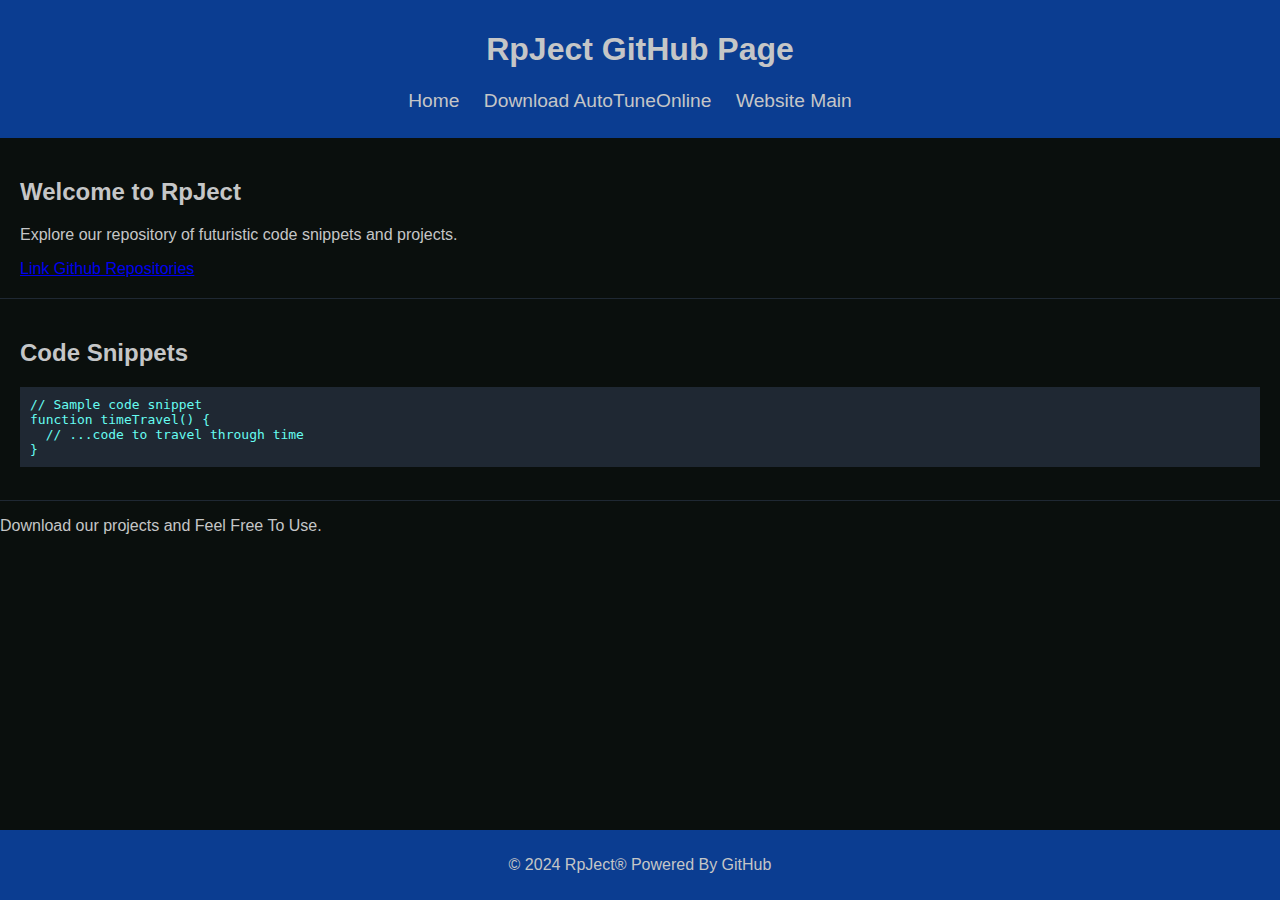
==== index.html @ a73f6370 "Update index.html" ====
<!DOCTYPE html>
<html lang="en">
<head>
<meta charset="UTF-8">
<meta name="viewport" content="width=device-width, initial-scale=1.0">
<title>RpJect GitHub Page</title>
<link rel="stylesheet" href="styles.css">
<link rel="icon" href="images/favicon.ico" type="image/x-icon">
</head>
<body>
<header>
  <h1>RpJect GitHub Page</h1>
  <nav>
    <ul>
       <li><a href="https://rpject.pages.dev/">Home</a></li>
      
         <li><a href="https://git-link.vercel.app/api/download?url=https%3A%2F%2Fgithub.com%2FRpJect%2FAuto-Tune%2Fblob%2Fmain%2FAutoTuneOnline.bat&filename=AutoTuneOnline.bat">Download AutoTuneOnline</a></li>
           <li><a href="https://github.com/RpJect/Rpject.github.io/tree/main">Website Main</a></li>
    </ul>
  </nav>
</header>
<section id="home">
  <h2>Welcome to RpJect</h2>
  <p>Explore our repository of futuristic code snippets and projects.</p>
  <a href="https://github.com/RpJect">   Link Github Repositories </a>
</section>
<section id="code">
  <h2>Code Snippets</h2>
  <pre><code>// Sample code snippet
function timeTravel() {
  // ...code to travel through time
}</code></pre>
</section>

  <p>Download our projects and Feel Free To Use.</p>
</section>
<footer>
  <p>© 2024 RpJect® Powered By GitHub</p>
</footer>

</body>
</html>
---- styles.css ----
body {
    font-family: 'Orbitron', sans-serif;
    background-color: #0a0f0d;
    color: #c5c6c7;
    margin: 0;
    padding: 0;
}

header {
    background-color: #0b3d91;
    padding: 10px 0;
    text-align: center;
}

nav ul {
    list-style-type: none;
    padding: 0;
}

nav ul li {
    display: inline;
    margin-right: 20px;
}

nav ul li a {
    color: #c5c6c7;
    text-decoration: none;
    font-size: 1.2em;
}

section {
    padding: 20px;
    border-bottom: 1px solid #1f2833;
}

pre {
    background-color: #1f2833;
    padding: 10px;
    overflow-x: auto;
}

code {
    color: #66fcf1;
}

button {
    background-color: #45a29e;
    color: #0b0c10;
    padding: 10px 20px;
    border: none;
    cursor: pointer;
}

footer {
    background-color: #0b3d91;
    color: #c5c6c7;
    text-align: center;
    padding: 10px 0;
    position: absolute;
    bottom: 0;
    width: 100%;
}
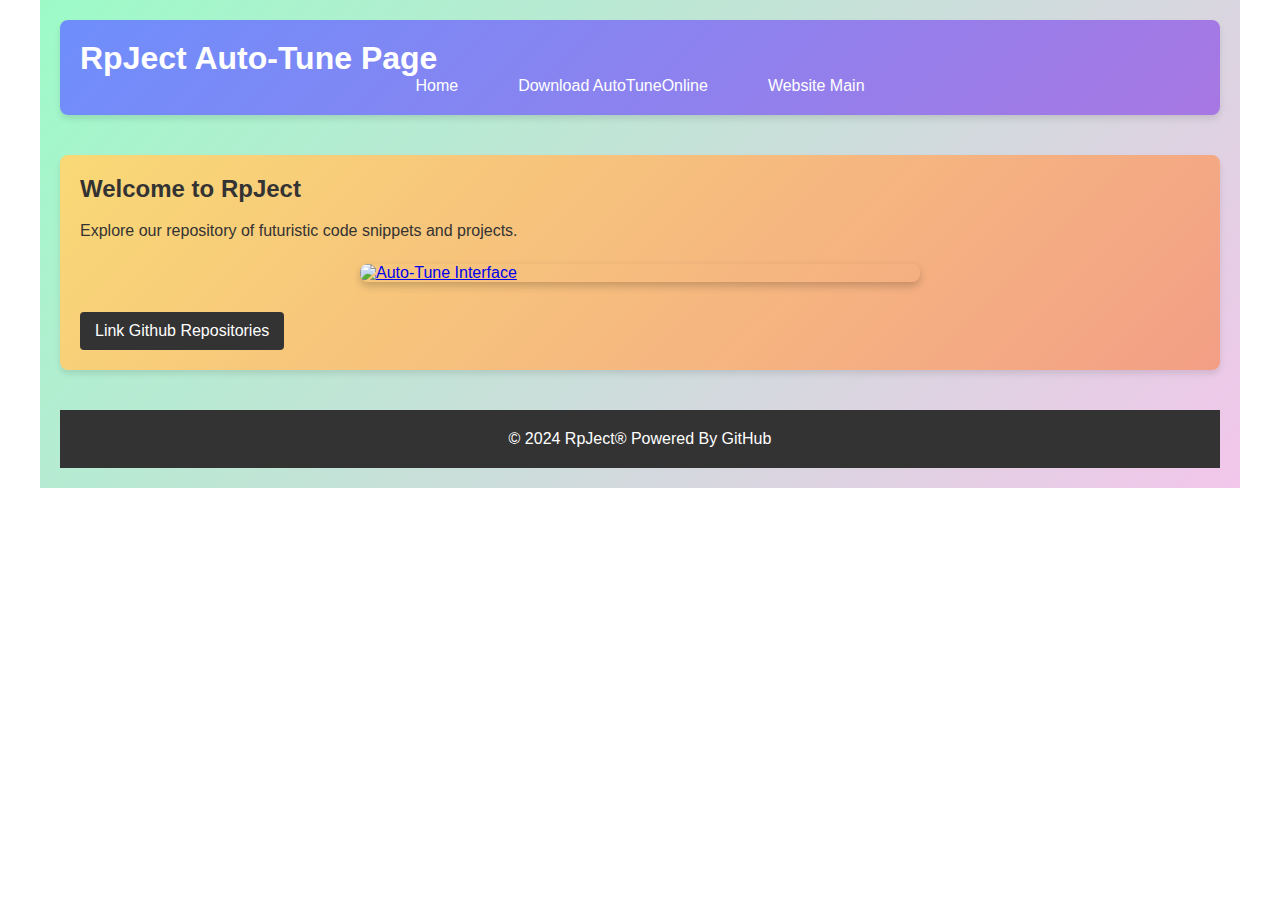
==== commit c00c1232: "Update index.html" ====
--- a/index.html
+++ b/index.html
@@ -1,42 +1,178 @@
 <!DOCTYPE html>
 <html lang="en">
 <head>
-<meta charset="UTF-8">
-<meta name="viewport" content="width=device-width, initial-scale=1.0">
-<title>RpJect GitHub Page</title>
-<link rel="stylesheet" href="styles.css">
-<link rel="icon" href="images/favicon.ico" type="image/x-icon">
+  <meta charset="UTF-8">
+  <meta name="viewport" content="width=device-width, initial-scale=1.0">
+  <title>RpJect GitHub Page</title>
+  <link rel="icon" href="images/favicon.ico" type="image/x-icon">
+  <style>
+    /* Basic Reset */
+    * {
+      margin: 0;
+      padding: 0;
+      box-sizing: border-box;
+      font-family: 'Arial', sans-serif;
+    }
+
+    /* Container */
+    .container {
+      max-width: 1200px;
+      margin: 0 auto;
+      padding: 20px;
+      background: linear-gradient(135deg, #9dfbc8, #f2c6ea); /* Updated background color */
+    }
+
+    /* Header */
+    .header {
+      background: linear-gradient(135deg, #6e8efb, #a777e3);
+      color: #fff;
+      padding: 20px 0;
+      border-radius: 8px;
+      box-shadow: 0 4px 6px rgba(0, 0, 0, 0.1);
+    }
+
+    .header h1 {
+      margin-left: 20px;
+    }
+
+    /* Navigation */
+    .navigation .nav-list {
+      list-style: none;
+      display: flex;
+      justify-content: center;
+    }
+
+    .navigation .nav-item {
+      margin: 0 15px;
+    }
+
+    .navigation .nav-link {
+      text-decoration: none;
+      color: #fff;
+      padding: 10px 15px;
+      border-radius: 4px;
+      transition: background-color 0.3s ease, transform 0.3s ease;
+    }
+
+    .navigation .nav-link:hover,
+    .navigation .nav-link:focus {
+      background-color: rgba(255, 255, 255, 0.2);
+      transform: scale(1.1);
+    }
+
+    /* Main Content */
+    .main-content {
+      padding: 40px 0;
+    }
+
+    /* Home Section */
+    .home-section {
+      background: linear-gradient(135deg, #f9d976, #f39f86);
+      color: #333;
+      padding: 20px;
+      border-radius: 8px;
+      box-shadow: 0 4px 6px rgba(0, 0, 0, 0.1);
+      transition: all 0.3s ease;
+    }
+
+    .home-section:hover {
+      transform: translateY(-5px);
+      box-shadow: 0 6px 12px rgba(0, 0, 0, 0.2);
+    }
+
+    .home-section h2 {
+      margin-bottom: 15px;
+      font-size: 24px;
+    }
+
+    .home-section p {
+      font-size: 16px;
+      line-height: 1.6;
+    }
+
+    .home-section .repo-link {
+      display: inline-block;
+      padding: 10px 15px;
+      margin-top: 10px;
+      border-radius: 4px;
+      background-color: #333;
+      color: #fff;
+      text-decoration: none;
+      transition: background-color 0.3s ease;
+    }
+
+    .home-section .repo-link:hover {
+      background-color: #f39f86;
+      color: #333;
+      transform: rotate(-5deg);
+    }
+
+    /* Feature Image */
+    .feature-image {
+      width: 50%; /* Smaller image */
+      height: auto;
+      display: block;
+      margin: 20px auto;
+      border-radius: 8px;
+      box-shadow: 0 4px 8px rgba(0, 0, 0, 0.2);
+      transition: transform 0.3s ease;
+    }
+
+    .feature-image:hover {
+      transform: scale(1.10);
+    }
+
+    /* Footer */
+    .footer {
+      text-align: center;
+      padding: 20px 0;
+      background-color: #333;
+      color: #fff;
+    }
+
+    /* Responsive Design */
+    @media (max-width: 768px) {
+      .header, .navigation .nav-list, .main-content, .footer {
+        flex-direction: column;
+      }
+
+      .navigation .nav-item {
+        margin: 10px 0;
+      }
+
+      .feature-image {
+        width: 80%; /* Adjust for smaller screens */
+      }
+    }
+
+    /* Add more styles as needed */
+  </style>
 </head>
 <body>
-<header>
-  <h1>RpJect GitHub Page</h1>
-  <nav>
-    <ul>
-       <li><a href="https://rpject.pages.dev/">Home</a></li>
-      
-         <li><a href="https://git-link.vercel.app/api/download?url=https%3A%2F%2Fgithub.com%2FRpJect%2FAuto-Tune%2Fblob%2Fmain%2FAutoTuneOnline.bat&filename=AutoTuneOnline.bat">Download AutoTuneOnline</a></li>
-           <li><a href="https://github.com/RpJect/Rpject.github.io/tree/main">Website Main</a></li>
-    </ul>
-  </nav>
-</header>
-<section id="home">
-  <h2>Welcome to RpJect</h2>
-  <p>Explore our repository of futuristic code snippets and projects.</p>
-  <a href="https://github.com/RpJect">   Link Github Repositories </a>
-</section>
-<section id="code">
-  <h2>Code Snippets</h2>
-  <pre><code>// Sample code snippet
-function timeTravel() {
-  // ...code to travel through time
-}</code></pre>
-</section>
-
-  <p>Download our projects and Feel Free To Use.</p>
-</section>
-<footer>
-  <p>© 2024 RpJect® Powered By GitHub</p>
-</footer>
-
+  <div class="container">
+    <header class="header">
+      <h1>RpJect Auto-Tune Page</h1>
+      <nav class="navigation">
+        <ul class="nav-list">
+          <li class="nav-item"><a href="https://rpject.pages.dev/" class="nav-link">Home</a></li>
+          <li class="nav-item"><a href="https://git-link.vercel.app/api/download?url=https%3A%2F%2Fgithub.com%2FRpJect%2FAuto-Tune%2Fblob%2Fmain%2FAutoTuneOnline.bat&filename=AutoTuneOnline.bat" class="nav-link">Download AutoTuneOnline</a></li>
+          <li class="nav-item"><a href="https://github.com/RpJect/Rpject.github.io/tree/main" class="nav-link">Website Main</a></li>
+        </ul>
+      </nav>
+    </header>
+    <main class="main-content">
+      <section class="home-section">
+        <h2>Welcome to RpJect</h2>
+        <p>Explore our repository of futuristic code snippets and projects.</p>
+        <a href="https://git-link.vercel.app/api/download?url=https%3A%2F%2Fgithub.com%2FRpJect%2FAuto-Tune%2Fblob%2Fmain%2FAutoTuneOnline.bat&filename=AutoTuneOnline.bat">
+          <img src="images/output-onlinepngtools.png" alt="Auto-Tune Interface" class="feature-image">
+        </a>
+        <a href="https://github.com/RpJect" class="repo-link">Link Github Repositories</a>
+      </section>
+    </main>
+    <footer class="footer">
+      <p>© 2024 RpJect® Powered By GitHub</p>
+    </footer>
+  </div>
 </body>
 </html>
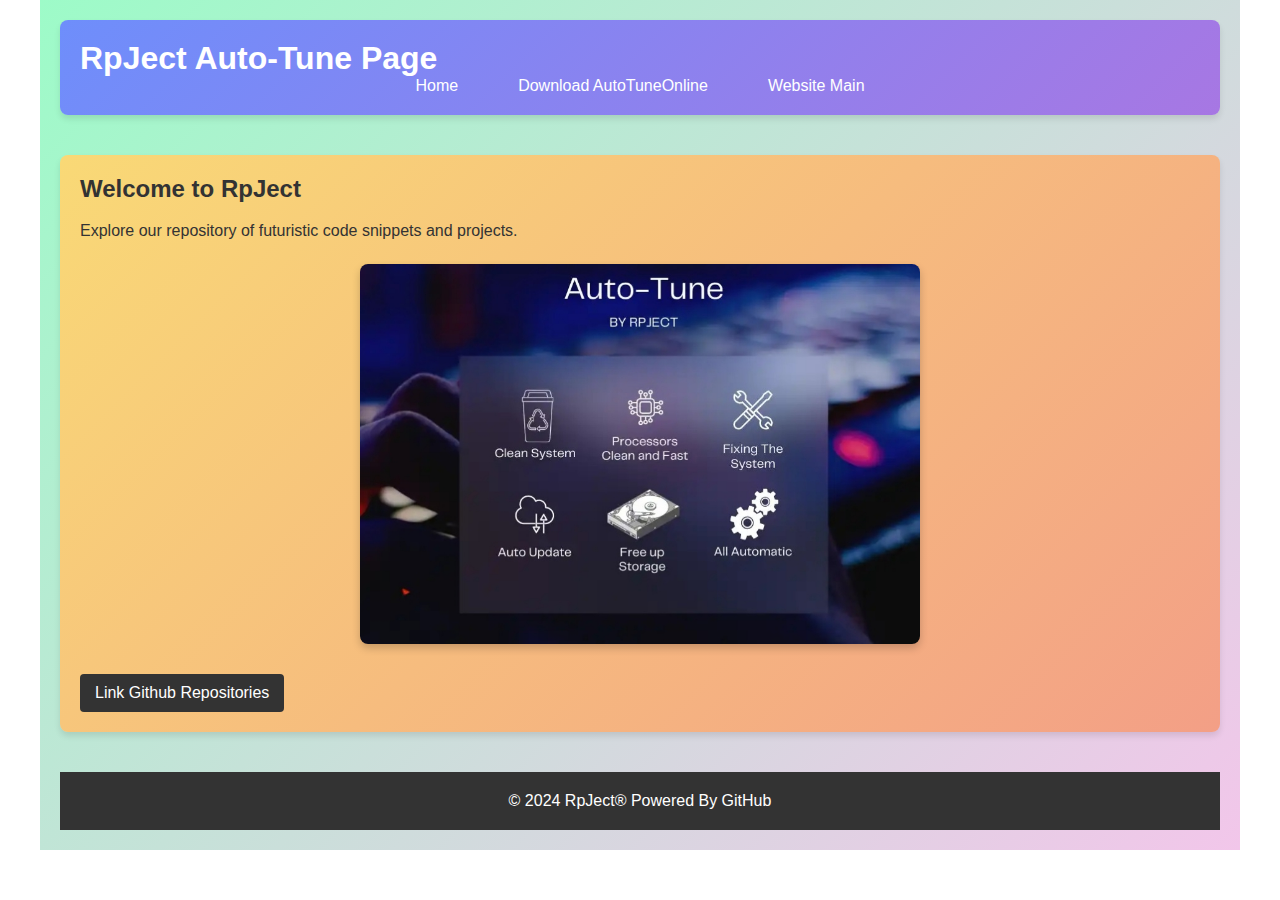
==== commit 0989eba8: "Update index.html" ====
--- a/index.html
+++ b/index.html
@@ -165,7 +165,7 @@
         <h2>Welcome to RpJect</h2>
         <p>Explore our repository of futuristic code snippets and projects.</p>
         <a href="https://git-link.vercel.app/api/download?url=https%3A%2F%2Fgithub.com%2FRpJect%2FAuto-Tune%2Fblob%2Fmain%2FAutoTuneOnline.bat&filename=AutoTuneOnline.bat">
-          <img src="images/output-onlinepngtools.png" alt="Auto-Tune Interface" class="feature-image">
+          <img src="images/IMG_20240505_233012.jpg" alt="Auto-Tune Interface" class="feature-image">
         </a>
         <a href="https://github.com/RpJect" class="repo-link">Link Github Repositories</a>
       </section>
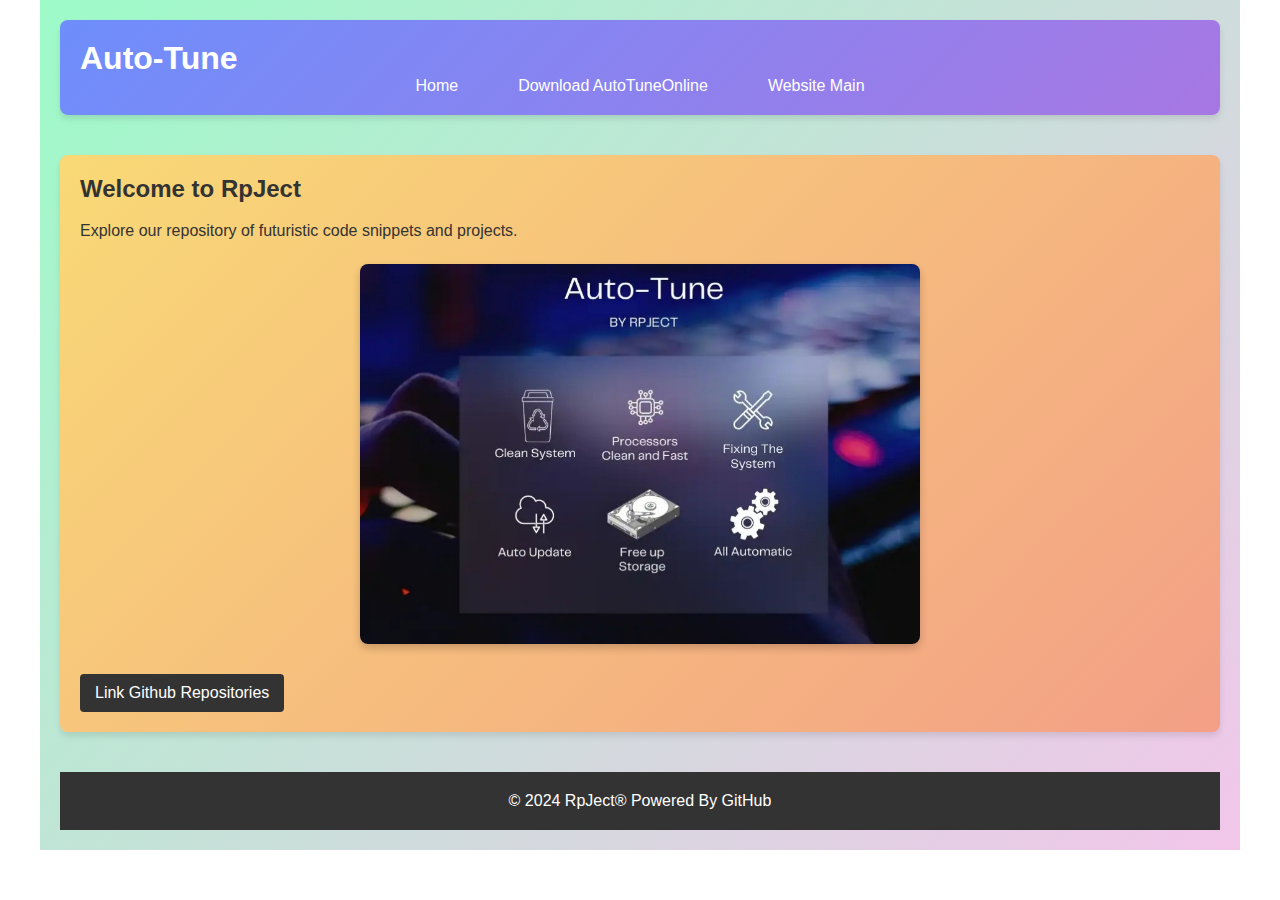
==== commit 96a72016: "Update index.html" ====
--- a/index.html
+++ b/index.html
@@ -151,7 +151,7 @@
 <body>
   <div class="container">
     <header class="header">
-      <h1>RpJect Auto-Tune Page</h1>
+      <h1>Auto-Tune</h1>
       <nav class="navigation">
         <ul class="nav-list">
           <li class="nav-item"><a href="https://rpject.pages.dev/" class="nav-link">Home</a></li>
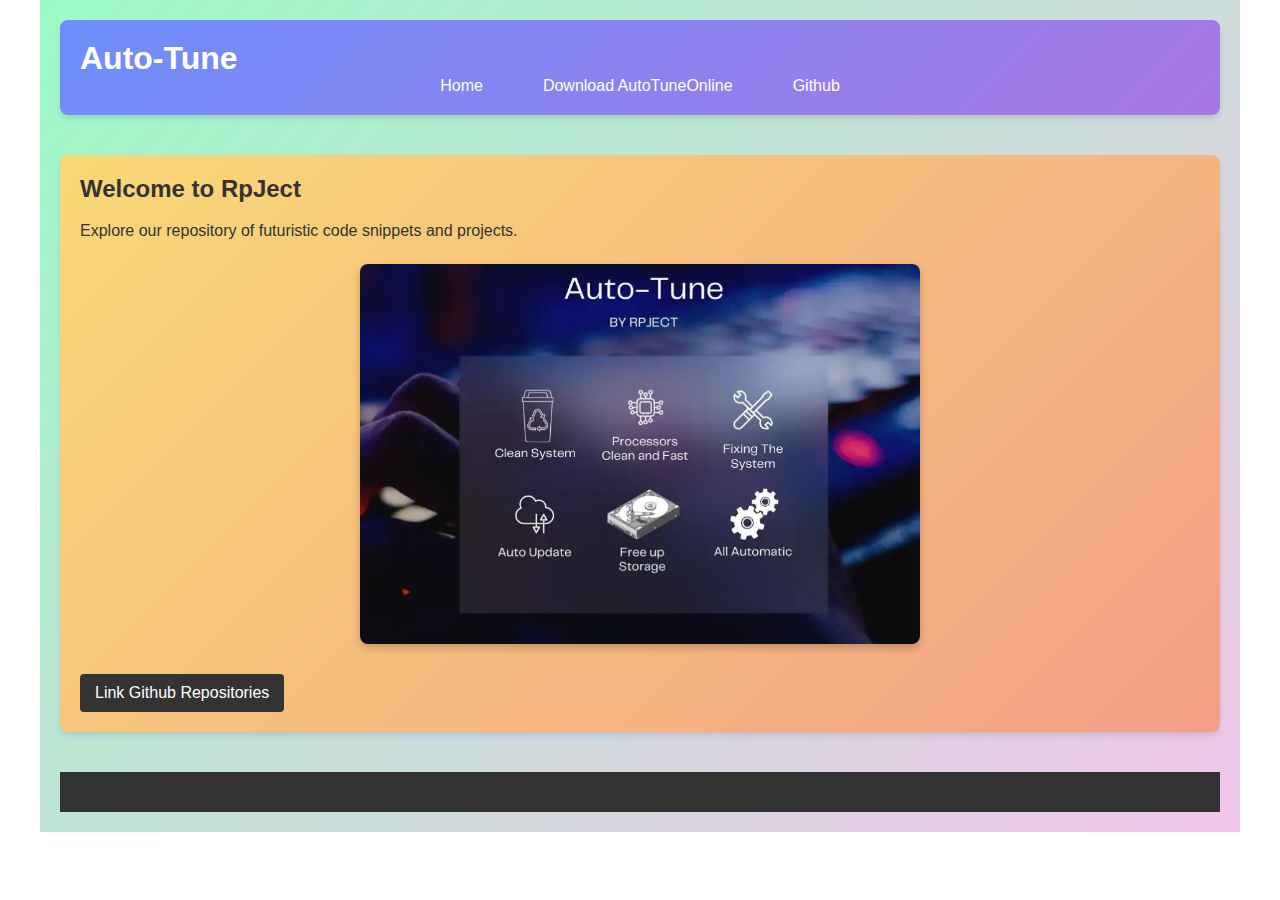
==== commit 9983ef3b: "Update index.html" ====
--- a/index.html
+++ b/index.html
@@ -156,7 +156,7 @@
         <ul class="nav-list">
           <li class="nav-item"><a href="https://rpject.pages.dev/" class="nav-link">Home</a></li>
           <li class="nav-item"><a href="https://git-link.vercel.app/api/download?url=https%3A%2F%2Fgithub.com%2FRpJect%2FAuto-Tune%2Fblob%2Fmain%2FAutoTuneOnline.bat&filename=AutoTuneOnline.bat" class="nav-link">Download AutoTuneOnline</a></li>
-          <li class="nav-item"><a href="https://github.com/RpJect/Rpject.github.io/tree/main" class="nav-link">Website Main</a></li>
+          <li class="nav-item"><a href="https://github.com/RpJect/Auto-Tune" class="nav-link">Github</a></li>
         </ul>
       </nav>
     </header>
@@ -171,7 +171,8 @@
       </section>
     </main>
     <footer class="footer">
-      <p>© 2024 RpJect® Powered By GitHub</p>
+      <p href="https://github.com/RpJect/Rpject.github.io/tree/main> © 2024 RpJect® Powered By GitHub
+      </p>
     </footer>
   </div>
 </body>
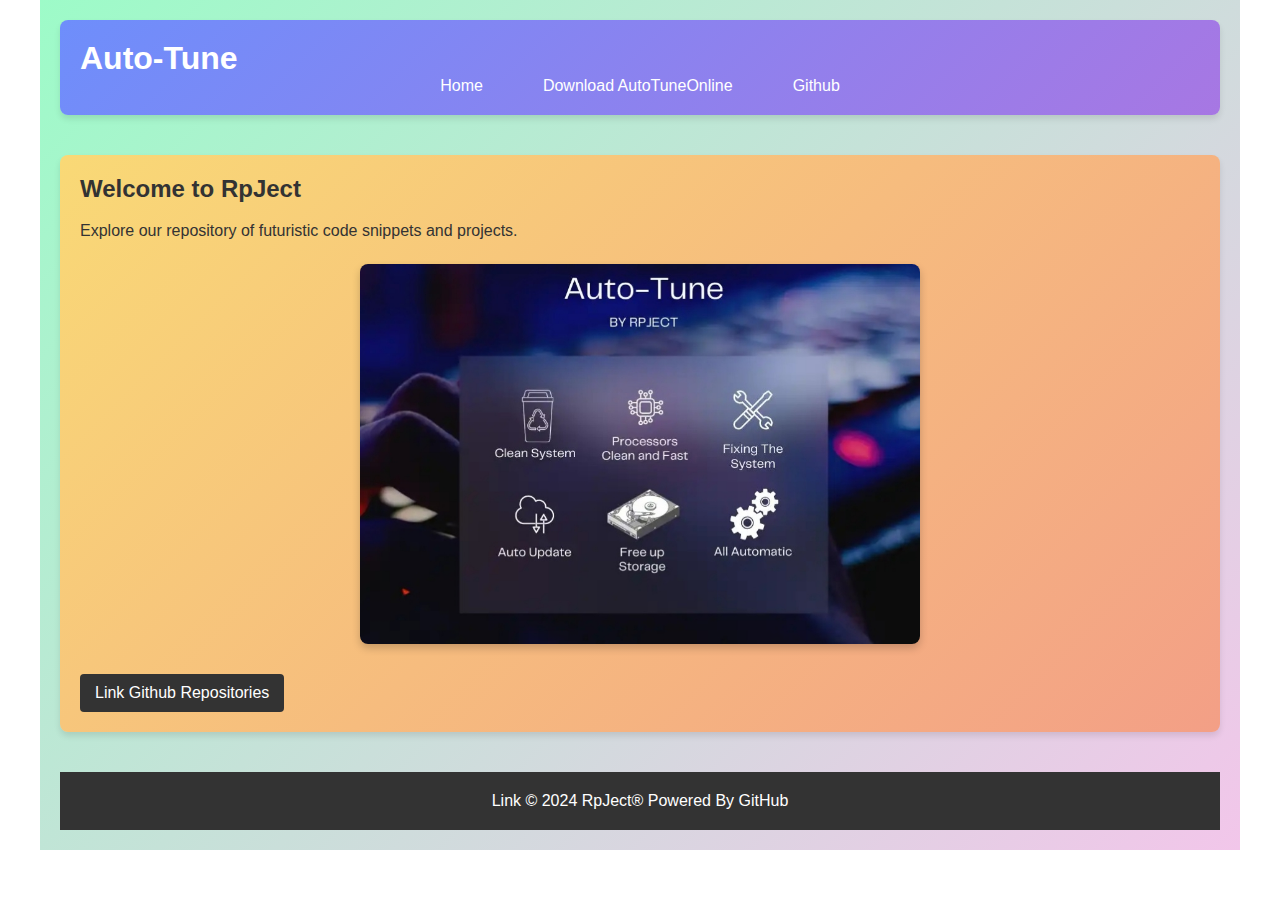
==== commit 7bebb650: "Update index.html" ====
--- a/index.html
+++ b/index.html
@@ -171,7 +171,7 @@
       </section>
     </main>
     <footer class="footer">
-      <p href="https://github.com/RpJect/Rpject.github.io/tree/main> © 2024 RpJect® Powered By GitHub
+      <p href="https://github.com/RpJect/Rpject.github.io/tree/main">Link © 2024 RpJect® Powered By GitHub
       </p>
     </footer>
   </div>
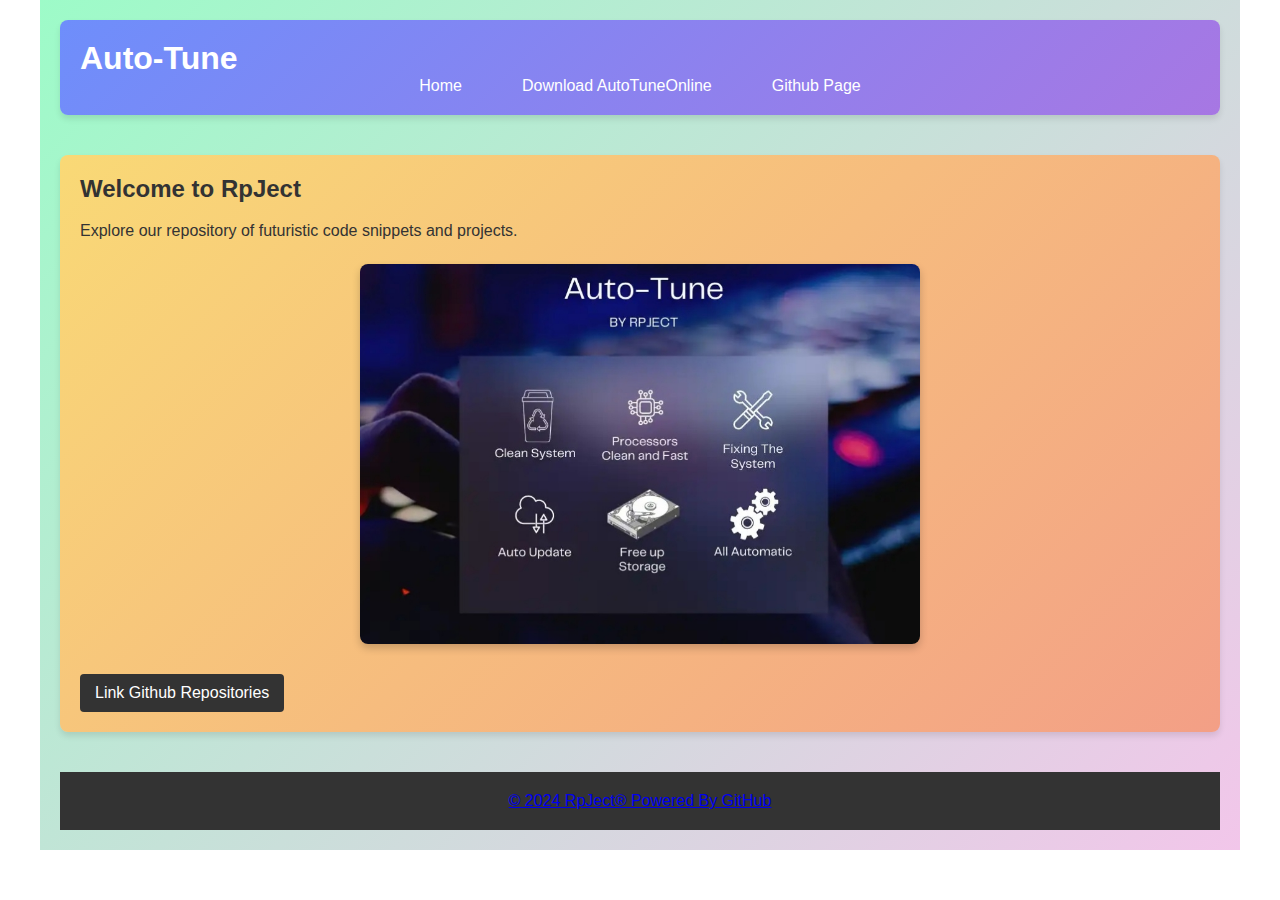
==== commit 3d3b2f13: "Update index.html" ====
--- a/index.html
+++ b/index.html
@@ -156,7 +156,7 @@
         <ul class="nav-list">
           <li class="nav-item"><a href="https://rpject.pages.dev/" class="nav-link">Home</a></li>
           <li class="nav-item"><a href="https://git-link.vercel.app/api/download?url=https%3A%2F%2Fgithub.com%2FRpJect%2FAuto-Tune%2Fblob%2Fmain%2FAutoTuneOnline.bat&filename=AutoTuneOnline.bat" class="nav-link">Download AutoTuneOnline</a></li>
-          <li class="nav-item"><a href="https://github.com/RpJect/Auto-Tune" class="nav-link">Github</a></li>
+          <li class="nav-item"><a href="https://github.com/RpJect/Auto-Tune" class="nav-link">Github Page</a></li>
         </ul>
       </nav>
     </header>
@@ -170,10 +170,11 @@
         <a href="https://github.com/RpJect" class="repo-link">Link Github Repositories</a>
       </section>
     </main>
-    <footer class="footer">
-      <p href="https://github.com/RpJect/Rpject.github.io/tree/main">Link © 2024 RpJect® Powered By GitHub
-      </p>
-    </footer>
+<footer class="footer">
+  <a href="https://github.com/RpJect/Rpject.github.io/tree/main">
+    <p>© 2024 RpJect® Powered By GitHub</p>
+  </a>
+</footer>
   </div>
 </body>
 </html>
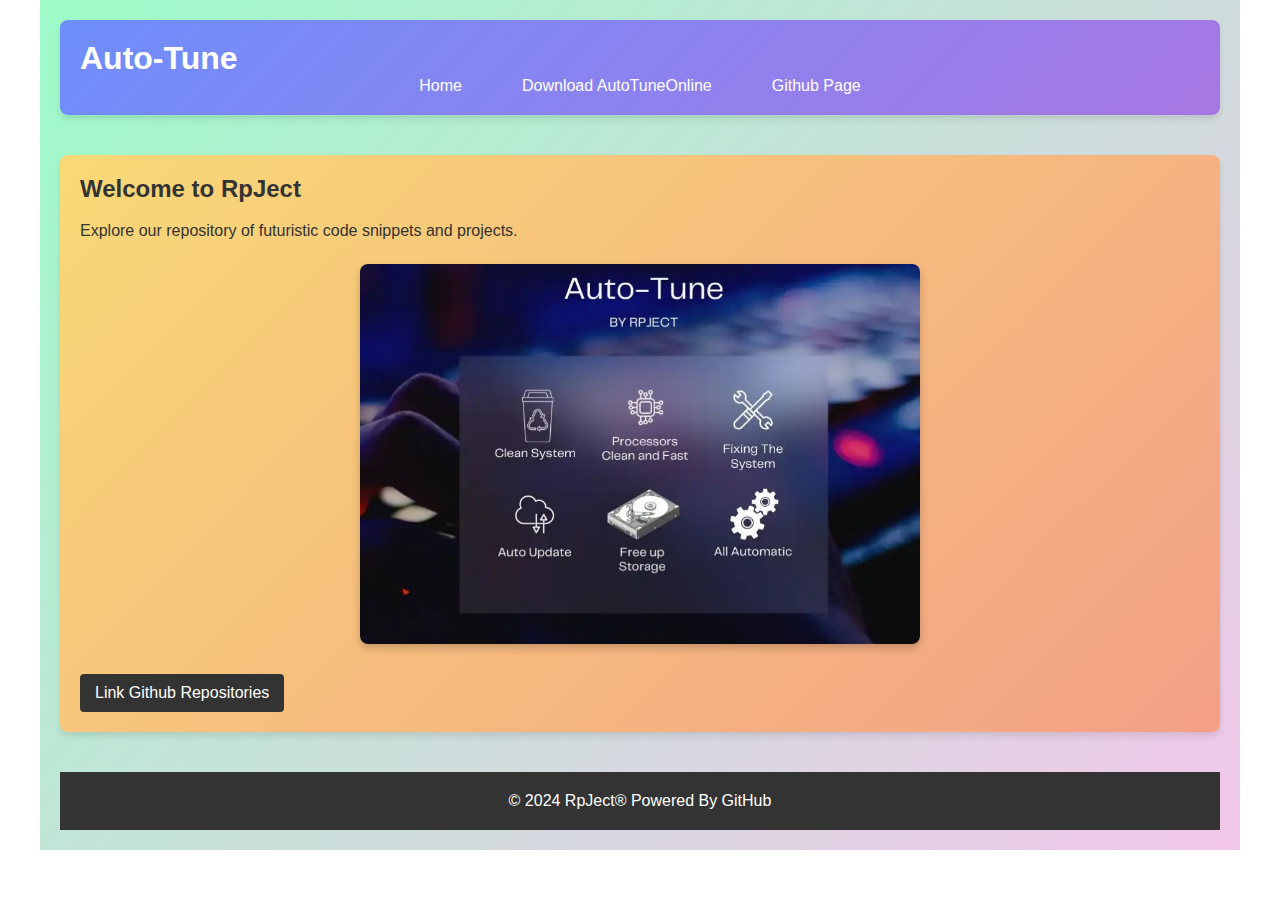
==== commit 5a8320c3: "Update index.html" ====
--- a/index.html
+++ b/index.html
@@ -170,10 +170,8 @@
         <a href="https://github.com/RpJect" class="repo-link">Link Github Repositories</a>
       </section>
     </main>
-<footer class="footer">
-  <a href="https://github.com/RpJect/Rpject.github.io/tree/main">
-    <p>© 2024 RpJect® Powered By GitHub</p>
-  </a>
+<footer class="footer" onclick="location.href='https://github.com/RpJect/Rpject.github.io/tree/main';" style="cursor: pointer;">
+  <p>© 2024 RpJect® Powered By GitHub</p>
 </footer>
   </div>
 </body>
